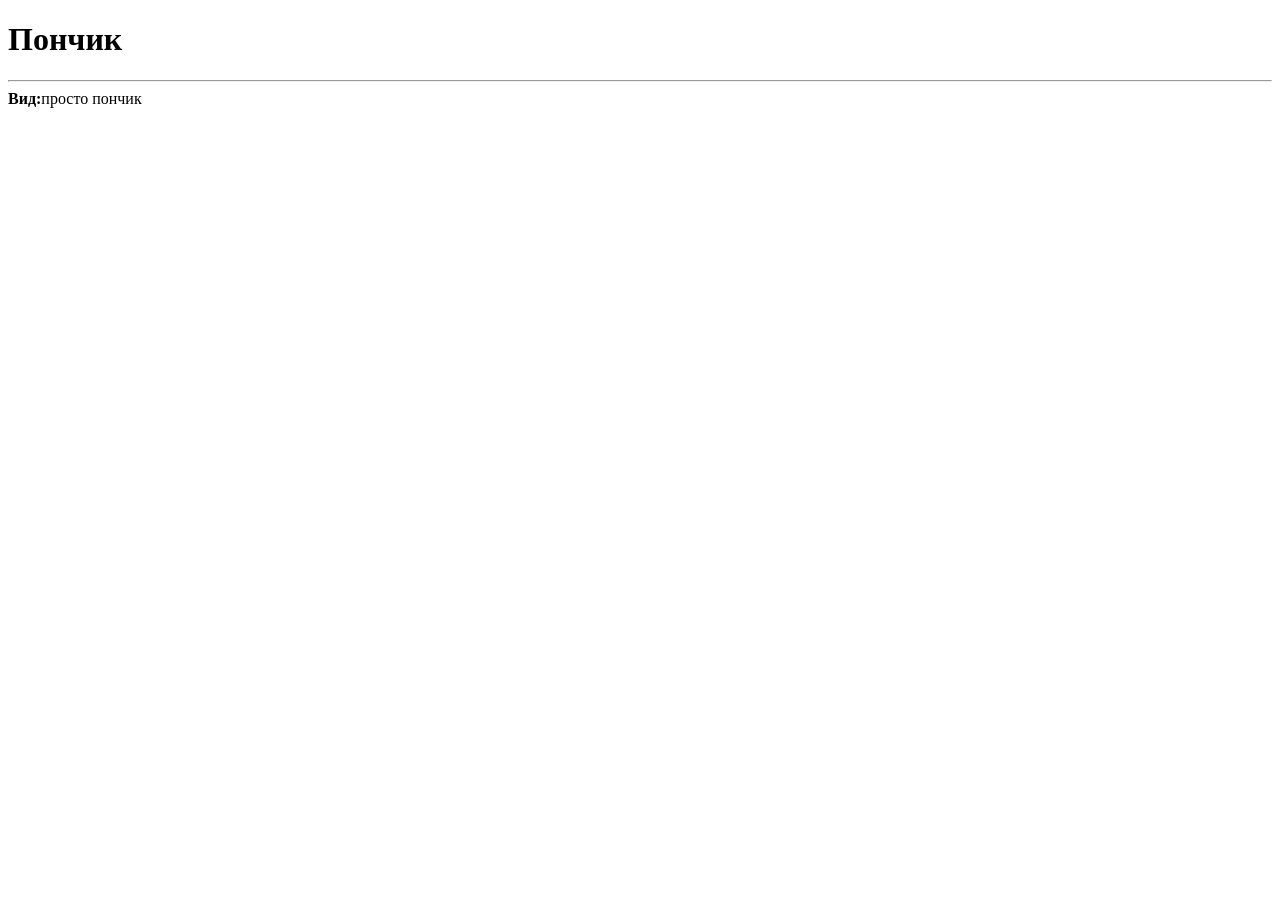
==== donuts.html @ f3b5d357 "Change file name." ====
<!DOCTYPE html>
<html>
<head>
	<meta charset="utf-8">
	<meta name="viewport" content="width=device-width, initial-scale=1">
	<title>Товар</title>
</head>
<body>
	<h1>Пончик</h1>
	<hr>
	<b>Вид:</b>просто пончик<br>
	<b></b>

</body>
</html>
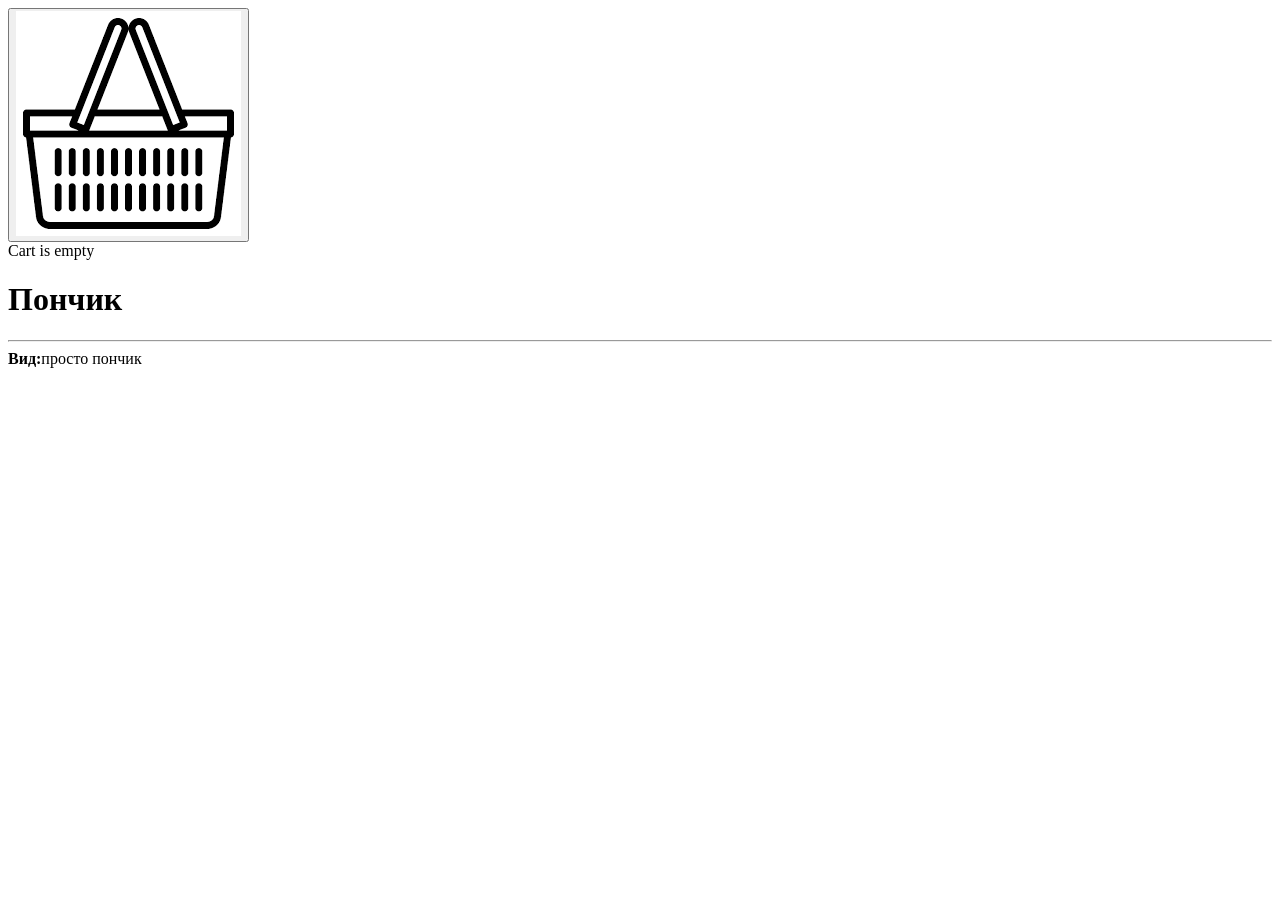
==== commit ce53af80: "Added cart.png in file images and add cart in file donuts.html." ====
--- a/donuts.html
+++ b/donuts.html
@@ -6,6 +6,14 @@
 	<title>Товар</title>
 </head>
 <body>
+	<div id="cart">
+		<button id="cart-button" onclick="openCart()">
+			<img src="images/cart.png" alt="cart">
+		</button>
+		<div id="cart-products" class="hide">
+			Cart is empty
+		</div>
+	</div>
 	<h1>Пончик</h1>
 	<hr>
 	<b>Вид:</b>просто пончик<br>
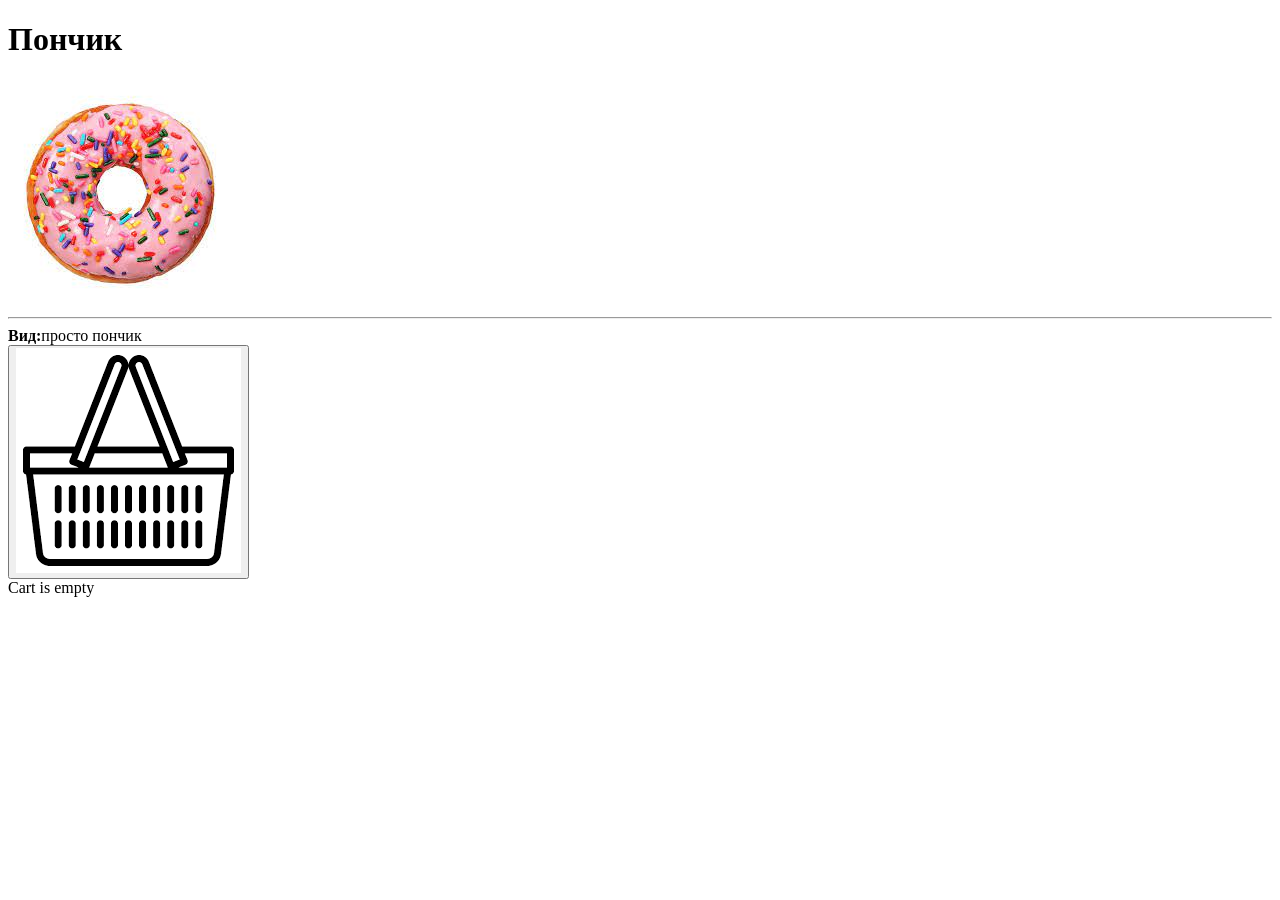
==== commit ea77edb1: "Added donuts.jfif in file images and add img in file donuts.html." ====
--- a/donuts.html
+++ b/donuts.html
@@ -6,6 +6,12 @@
 	<title>Товар</title>
 </head>
 <body>
+</div>
+	<h1>Пончик</h1>
+	<img src="images/donuts.jfif">
+	<hr>
+	<b>Вид:</b>просто пончик<br>
+	<b></b>
 	<div id="cart">
 		<button id="cart-button" onclick="openCart()">
 			<img src="images/cart.png" alt="cart">
@@ -13,11 +19,7 @@
 		<div id="cart-products" class="hide">
 			Cart is empty
 		</div>
-	</div>
-	<h1>Пончик</h1>
-	<hr>
-	<b>Вид:</b>просто пончик<br>
-	<b></b>
+
 
 </body>
 </html>
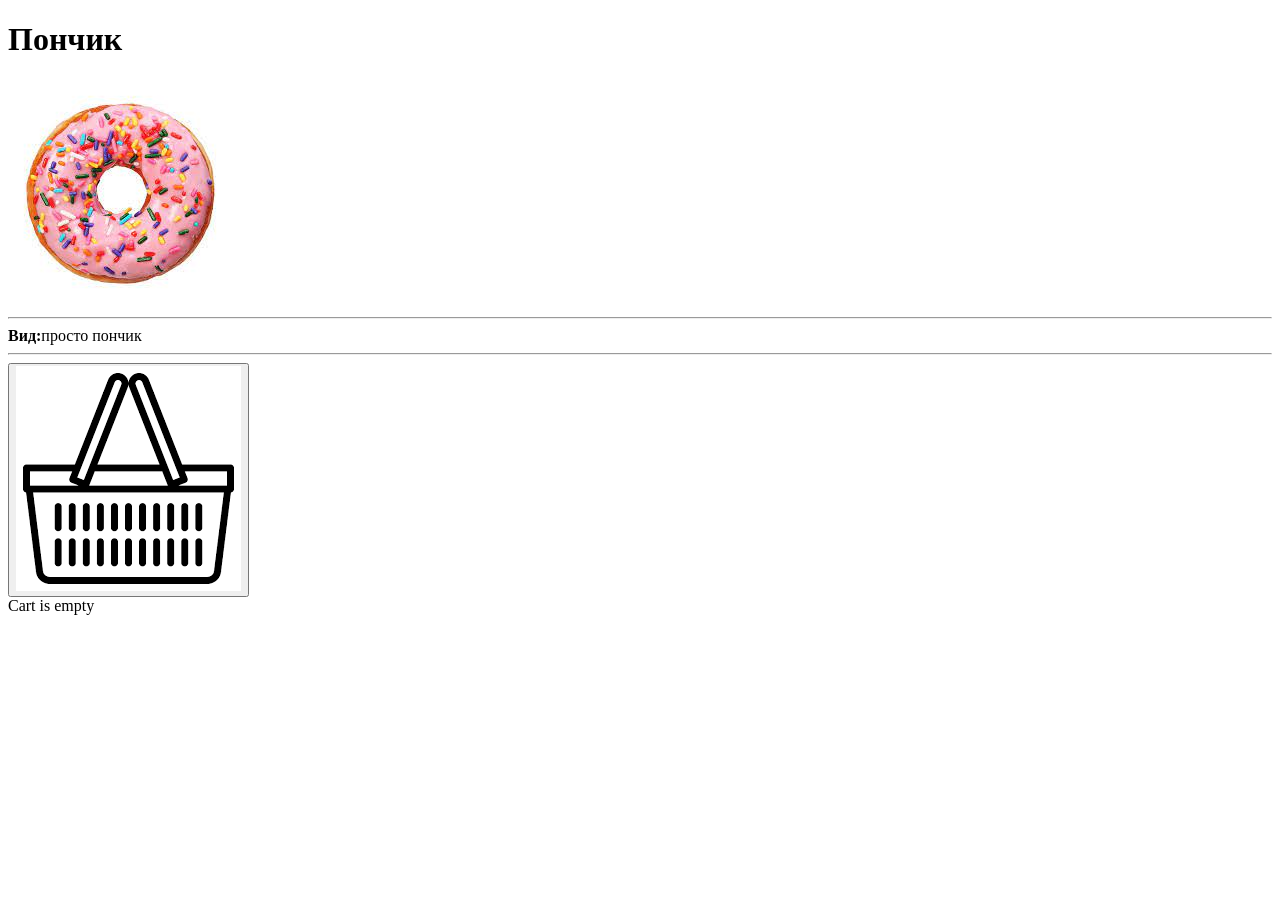
==== commit f2babb92: "Fixed the image source in file kia-soul.html, modified file donuts.html and add backgraund-color in " ====
--- a/donuts.html
+++ b/donuts.html
@@ -12,6 +12,7 @@
 	<hr>
 	<b>Вид:</b>просто пончик<br>
 	<b></b>
+	<hr>
 	<div id="cart">
 		<button id="cart-button" onclick="openCart()">
 			<img src="images/cart.png" alt="cart">
